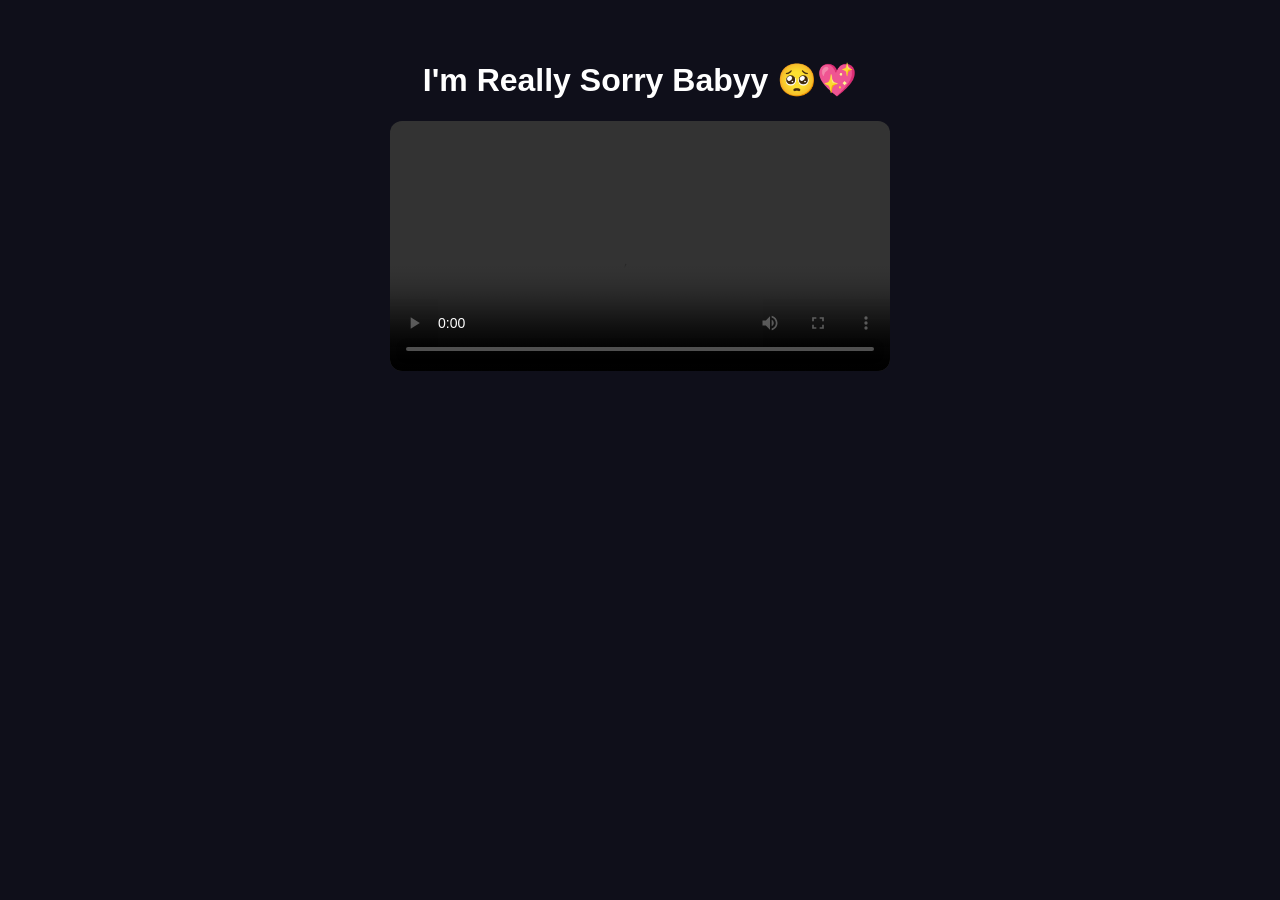
==== sorry.html @ 6292e562 "git commit -m "Final cute women's day website with animations, music, popup and secret page 💖"" ====
<!DOCTYPE html>
<html>
<head>

<meta charset="UTF-8">
<meta name="viewport" content="width=device-width, initial-scale=1.0">

<title>Sorry Babyy</title>

<link rel="stylesheet" href="style.css">

</head>

<body>

<div class="container">

<h1>I'm Really Sorry Babyy 🥺💖</h1>

<video controls class="video">

<source src="memory.mp4" type="video/mp4">

</video>

</div>

</body>
</html>
---- style.css ----
body{

margin:0;
font-family:Arial;
background:#0f0f1a;
color:white;
text-align:center;
overflow-x:hidden;

}

.light-mode{
background:white;
color:black;
}

.container{
padding:40px 20px;
max-width:600px;
margin:auto;
}

h1{
font-size:32px;
}

.message{
font-size:18px;
line-height:1.6;
}

button{

padding:12px 20px;
border:none;
border-radius:25px;

background:#ff6fa5;
color:white;

font-size:16px;

cursor:pointer;

margin:10px;

}

button:hover{
opacity:0.9;
}

.mode-toggle{
position:fixed;
top:15px;
right:15px;
}

.video{
width:90%;
max-width:500px;
border-radius:12px;
}

#loader{

position:fixed;
width:100%;
height:100%;

background:#0f0f1a;

display:flex;
align-items:center;
justify-content:center;

z-index:9999;

}

#loader h1{
font-size:22px;
animation:pulse 2s infinite;
}

@keyframes pulse{

0%{opacity:0.4;}
50%{opacity:1;}
100%{opacity:0.4;}

}

/* Rain */

.rain{

position:fixed;
width:100%;
height:100%;

background-image:url("https://i.imgur.com/T5F6R4F.png");

opacity:0.15;

animation:rain 0.4s linear infinite;

}

@keyframes rain{

0%{background-position:0 0;}
100%{background-position:0 100px;}

}

/* Floating background hearts */

.floating-hearts::before{

content:"💖 💕 💗 💓 💞";

position:fixed;

width:100%;

font-size:30px;

animation:heartsMove 15s linear infinite;

opacity:0.15;

}

@keyframes heartsMove{

0%{transform:translateY(100vh);}
100%{transform:translateY(-100vh);}

}

/* Hug hearts */

#hearts-container{

position:fixed;
top:0;
left:0;

width:100%;
height:100%;

pointer-events:none;

overflow:hidden;

}

.heart{

position:absolute;
bottom:-20px;

font-size:24px;

animation:floatUp linear forwards;

}

@keyframes floatUp{

0%{
transform:translateY(0);
opacity:1;
}

100%{
transform:translateY(-100vh);
opacity:0;
}

}

/* Popup */

.popup{

position:fixed;

top:0;
left:0;

width:100%;
height:100%;

background:rgba(0,0,0,0.7);

display:none;

align-items:center;
justify-content:center;

z-index:10000;

}

.popup-content{

background:#1c1c2e;

padding:30px;

border-radius:20px;

max-width:320px;

animation:popupAppear 0.5s ease;

}

@keyframes popupAppear{

from{
transform:scale(0.7);
opacity:0;
}

to{
transform:scale(1);
opacity:1;
}

}

/* Tap hearts */

.tap-heart{

position:fixed;

font-size:20px;

pointer-events:none;

animation:tapFloat 1s ease forwards;

}

@keyframes tapFloat{

0%{
opacity:1;
transform:translateY(0);
}

100%{
opacity:0;
transform:translateY(-60px);
}

}
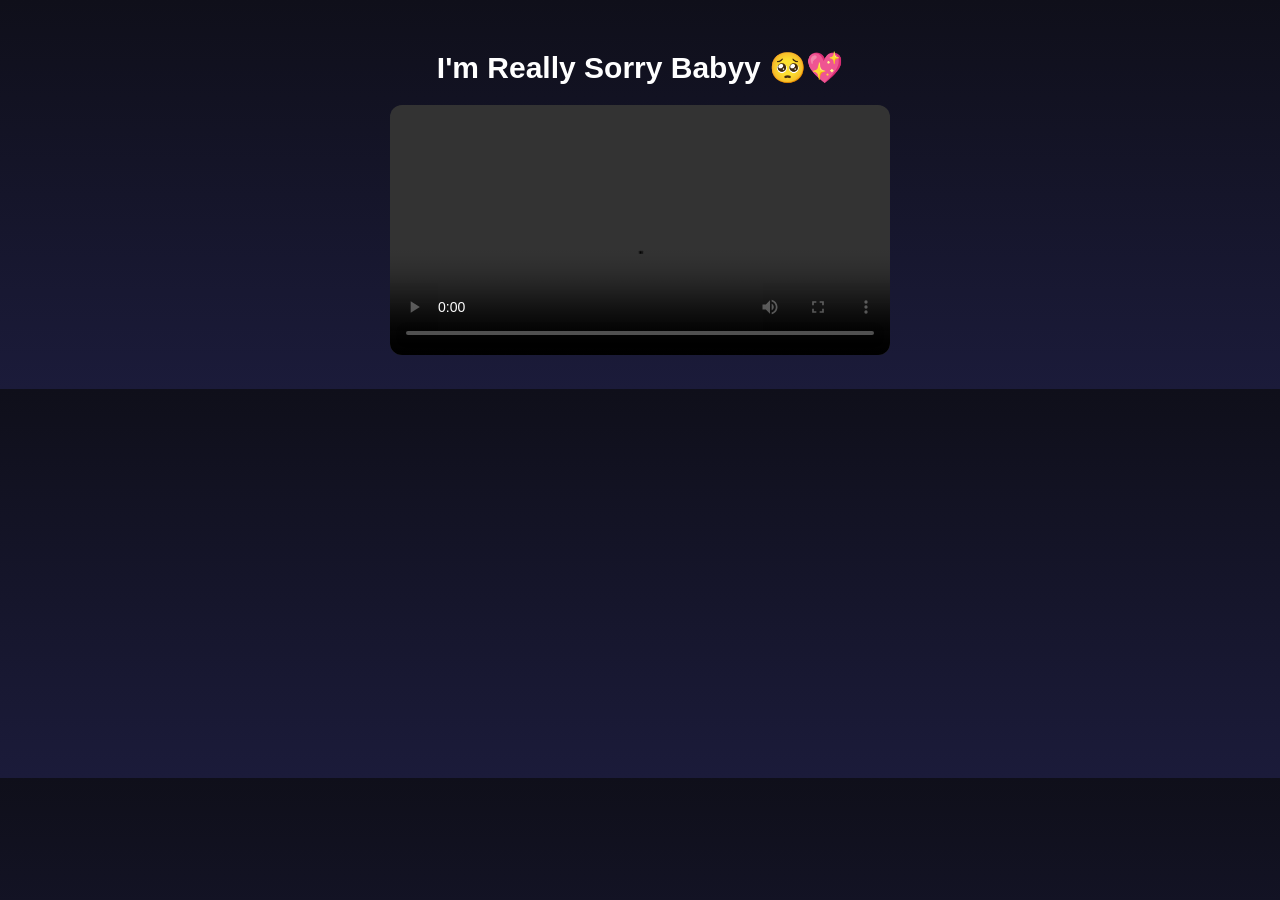
==== commit daa01caa: "git add . git commit -m "Final working version" git push Replace all with original" ====
--- a/sorry.html
+++ b/sorry.html
@@ -1,5 +1,6 @@
 <!DOCTYPE html>
 <html>
+
 <head>
 
 <meta charset="UTF-8">
@@ -26,4 +27,5 @@
 </div>
 
 </body>
+
 </html>
--- a/style.css
+++ b/style.css
@@ -2,26 +2,20 @@
 
 margin:0;
 font-family:Arial;
-background:#0f0f1a;
+background:linear-gradient(180deg,#0f0f1a,#1b1b3a);
 color:white;
 text-align:center;
-overflow-x:hidden;
 
 }
 
-.light-mode{
-background:white;
-color:black;
-}
-
 .container{
-padding:40px 20px;
+padding:30px 20px;
 max-width:600px;
 margin:auto;
 }
 
 h1{
-font-size:32px;
+font-size:30px;
 }
 
 .message{
@@ -31,7 +25,7 @@
 
 button{
 
-padding:12px 20px;
+padding:12px 22px;
 border:none;
 border-radius:25px;
 
@@ -40,26 +34,29 @@
 
 font-size:16px;
 
+margin:12px;
+
 cursor:pointer;
 
-margin:10px;
-
-}
-
-button:hover{
-opacity:0.9;
-}
-
-.mode-toggle{
-position:fixed;
-top:15px;
-right:15px;
 }
 
 .video{
 width:90%;
 max-width:500px;
 border-radius:12px;
+}
+
+.mode-toggle{
+
+position:fixed;
+top:15px;
+right:15px;
+
+}
+
+.light-mode{
+background:white;
+color:black;
 }
 
 #loader{
@@ -85,85 +82,28 @@
 
 @keyframes pulse{
 
-0%{opacity:0.4;}
-50%{opacity:1;}
-100%{opacity:0.4;}
+0%{opacity:0.3}
+50%{opacity:1}
+100%{opacity:0.3}
 
 }
-
-/* Rain */
-
-.rain{
-
-position:fixed;
-width:100%;
-height:100%;
-
-background-image:url("https://i.imgur.com/T5F6R4F.png");
-
-opacity:0.15;
-
-animation:rain 0.4s linear infinite;
-
-}
-
-@keyframes rain{
-
-0%{background-position:0 0;}
-100%{background-position:0 100px;}
-
-}
-
-/* Floating background hearts */
-
-.floating-hearts::before{
-
-content:"💖 💕 💗 💓 💞";
-
-position:fixed;
-
-width:100%;
-
-font-size:30px;
-
-animation:heartsMove 15s linear infinite;
-
-opacity:0.15;
-
-}
-
-@keyframes heartsMove{
-
-0%{transform:translateY(100vh);}
-100%{transform:translateY(-100vh);}
-
-}
-
-/* Hug hearts */
 
 #hearts-container{
 
 position:fixed;
 top:0;
 left:0;
-
 width:100%;
 height:100%;
-
 pointer-events:none;
-
-overflow:hidden;
 
 }
 
 .heart{
 
 position:absolute;
-bottom:-20px;
-
 font-size:24px;
-
-animation:floatUp linear forwards;
+animation:floatUp 3s linear forwards;
 
 }
 
@@ -180,8 +120,6 @@
 }
 
 }
-
-/* Popup */
 
 .popup{
 
@@ -208,31 +146,13 @@
 
 background:#1c1c2e;
 
-padding:30px;
+padding:25px;
 
-border-radius:20px;
+border-radius:18px;
 
-max-width:320px;
-
-animation:popupAppear 0.5s ease;
+max-width:300px;
 
 }
-
-@keyframes popupAppear{
-
-from{
-transform:scale(0.7);
-opacity:0;
-}
-
-to{
-transform:scale(1);
-opacity:1;
-}
-
-}
-
-/* Tap hearts */
 
 .tap-heart{
 
